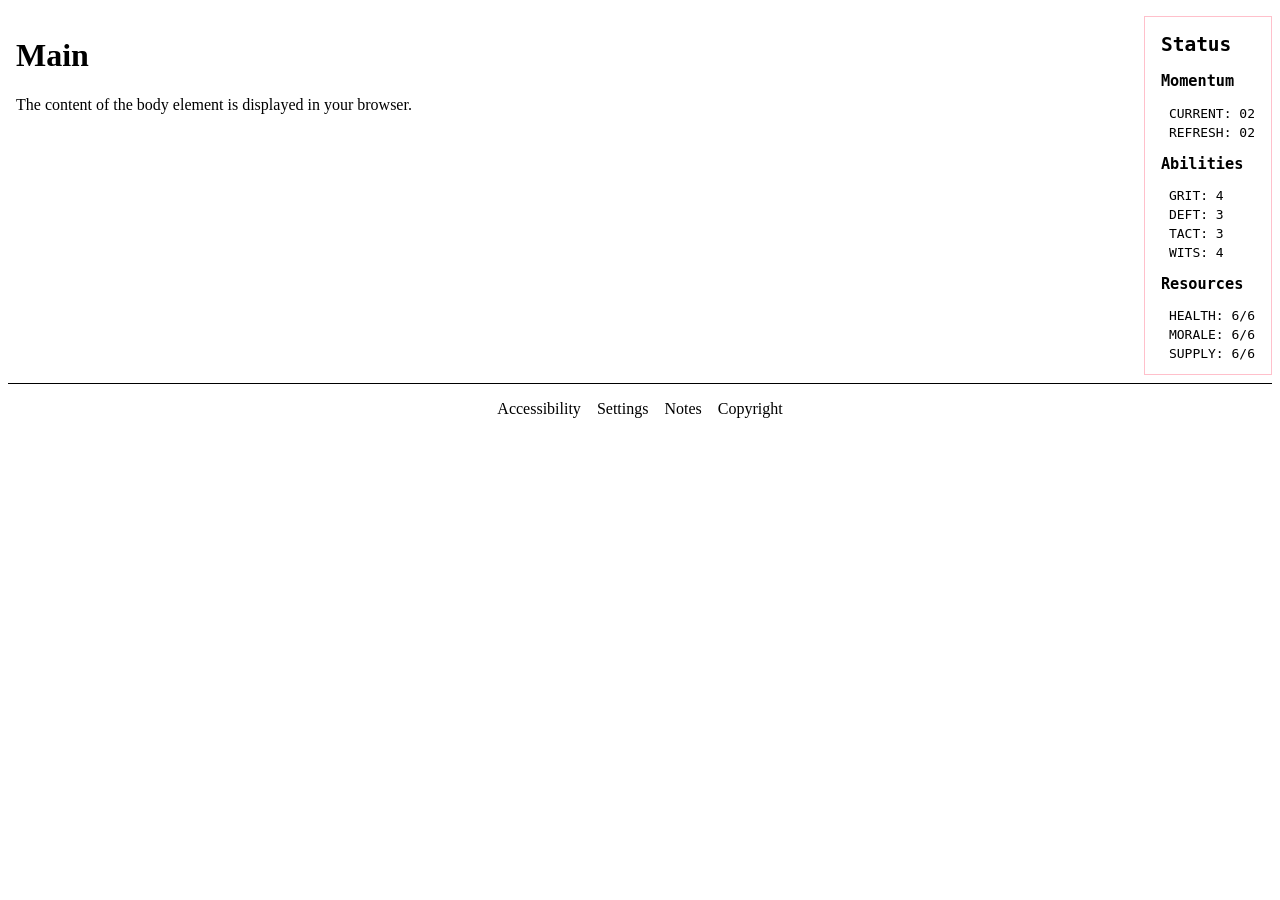
==== space1/index.html @ b9fd0a8c "Create index.html" ====
<!DOCTYPE html>
<html lang="en">
<head>
  <link href="style.css" rel="stylesheet">
</head>

<body>
<header>
  <a href="#main" id="skip">Skip to main content</a>
</header>

<div id="columns">
  <main id="main">
  	<h1>Main</h1>
    <p>The content of the body element is displayed in your browser.</p>
  </main>

  <aside id="stats-box">
  	<h2>Status</h2>
    <h3>Momentum</h3>
    <ul>
      <li>CURRENT: 02</li>
      <li>REFRESH: 02</li>
    </ul>
    <h3>Abilities</h3>
    <ul>
      <li>GRIT: 4</li>
      <li>DEFT: 3</li>
      <li>TACT: 3</li>
      <li>WITS: 4</li>
    </ul>
    <h3>Resources</h3>
    <ul>
      <li>HEALTH: 6/6</li>
      <li>MORALE: 6/6</li>
      <li>SUPPLY: 6/6</li>
    </ul>
  </aside>
</div>

<footer>
  <ul>
  	<li>Accessibility</li>
    <li>Settings</li>
    <li>Notes</li>
    <li>Copyright</li>
  </ul>
</footer>

</body>

</html>
---- space1/style.css ----
#skip {
  position:absolute;
  left:-10000px;
  top:auto;
  width:1px;
  height:1px;
  overflow:hidden;
  }
#skip:focus {
  position:static;
  width:auto;
  height:auto;
  }
  
#columns{
  display:block flex;
  flex-direction:row;
}
#columns ul{
  list-style:none;
}

main, #stats-box{
margin:8px 0px;
}

main{
  flex-grow:1;
  padding-left:8px;
  padding-right:16px;
}

#stats-box{
  border:1px solid pink;
  width:auto;
  padding-left:16px;
  padding-right:8px;
  flex-grow:0;
  font-family:monospace;
}
#stats-box ul{
  padding:0px 8px 0px;
}
#stats-box ul li{
  margin:0px 0px 4px;
}
  
footer {
  border-top:1px solid black;
  text-align: center;
  }
footer ul{
  display:block flex;
  flex-direction:row;
  justify-content:center;
  margin: 8px 0px 8px;
  padding:0px;
  list-style:none;
  }
footer ul li{
  padding:8px;
  
  }
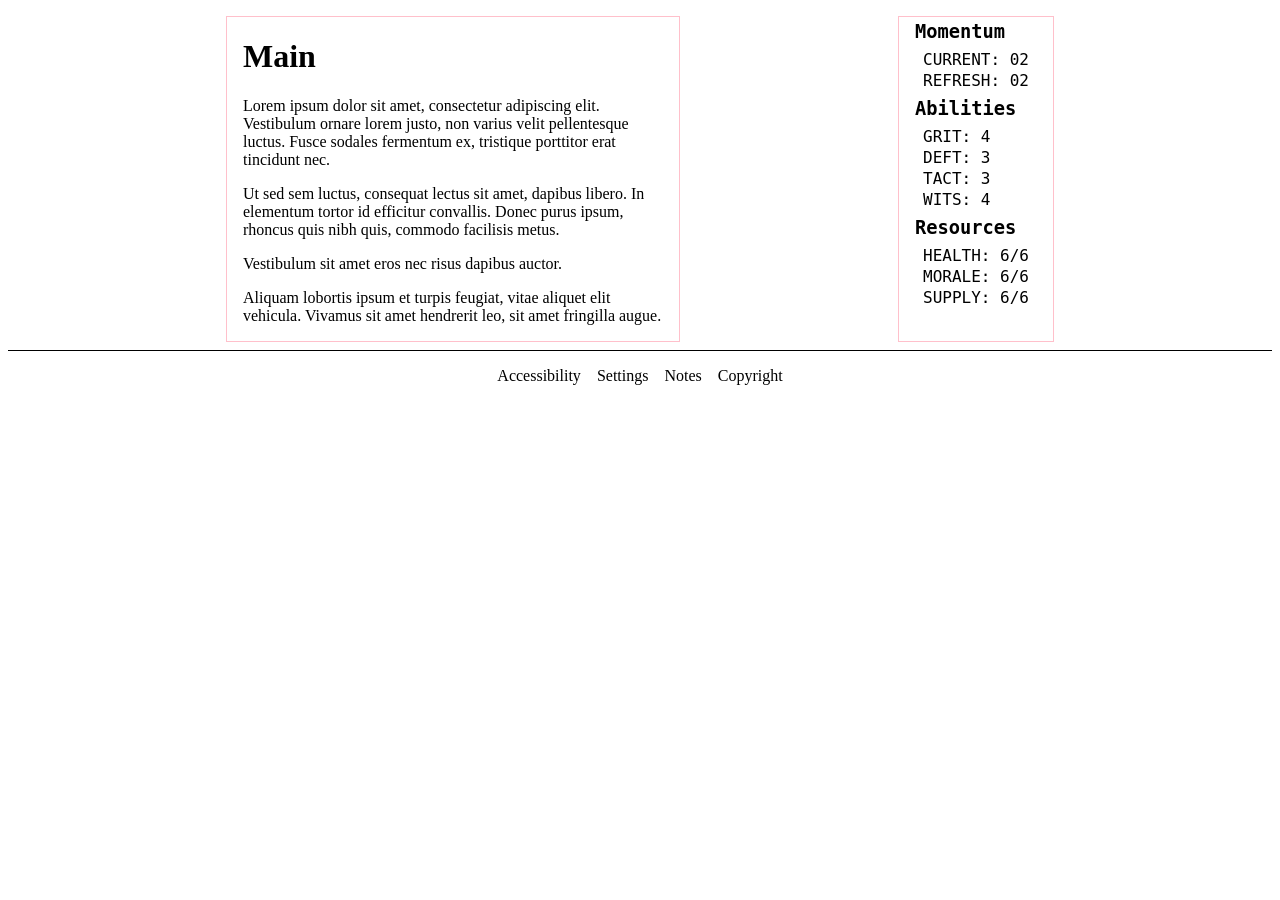
==== commit cb8254ed: "Update index.html" ====
--- a/space1/index.html
+++ b/space1/index.html
@@ -6,17 +6,20 @@
 
 <body>
 <header>
-  <a href="#main" id="skip">Skip to main content</a>
+  <a href="#main" id="skip" class="sr-only">Skip to main content</a>
 </header>
 
 <div id="columns">
   <main id="main">
   	<h1>Main</h1>
-    <p>The content of the body element is displayed in your browser.</p>
+    <p>Lorem ipsum dolor sit amet, consectetur adipiscing elit. Vestibulum ornare lorem justo, non varius velit pellentesque luctus. Fusce sodales fermentum ex, tristique porttitor erat tincidunt nec. </p>
+    <p>Ut sed sem luctus, consequat lectus sit amet, dapibus libero. In elementum tortor id efficitur convallis. Donec purus ipsum, rhoncus quis nibh quis, commodo facilisis metus.</p>
+    <p>Vestibulum sit amet eros nec risus dapibus auctor.</p>
+    <p>Aliquam lobortis ipsum et turpis feugiat, vitae aliquet elit vehicula. Vivamus sit amet hendrerit leo, sit amet fringilla augue.</p>
   </main>
 
   <aside id="stats-box">
-  	<h2>Status</h2>
+  	<h2 class="sr-only">Status</h2>
     <h3>Momentum</h3>
     <ul>
       <li>CURRENT: 02</li>
--- a/space1/style.css
+++ b/space1/style.css
@@ -1,4 +1,5 @@
-#skip {
+
+  .sr-only {
   position:absolute;
   left:-10000px;
   top:auto;
@@ -13,36 +14,47 @@
   }
   
 #columns{
-  display:block flex;
+  display:flex;
   flex-direction:row;
+  justify-content:space-evenly;
 }
 #columns ul{
   list-style:none;
 }
 
 main, #stats-box{
-margin:8px 0px;
+  font-size:16px;
+  margin:8px 0px;
+  padding:0px 16px;
+  border:1px solid pink;
 }
 
 main{
-  flex-grow:1;
-  padding-left:8px;
-  padding-right:16px;
+  flex-grow:0;
+  flex-shrink:1;
+  flex-basis:420px;
+}
+
+aside{
+  margin:0px;
+  padding:0px;
 }
 
 #stats-box{
-  border:1px solid pink;
   width:auto;
-  padding-left:16px;
-  padding-right:8px;
   flex-grow:0;
+  flex-shrink:0;
   font-family:monospace;
 }
+#stats-box h3{
+  margin: 4px 0px 8px;
+}
 #stats-box ul{
+  margin:0px 0px 8px;
   padding:0px 8px 0px;
 }
 #stats-box ul li{
-  margin:0px 0px 4px;
+  margin:0px 0px 2px;
 }
   
 footer {
@@ -59,5 +71,4 @@
   }
 footer ul li{
   padding:8px;
-  
   }
